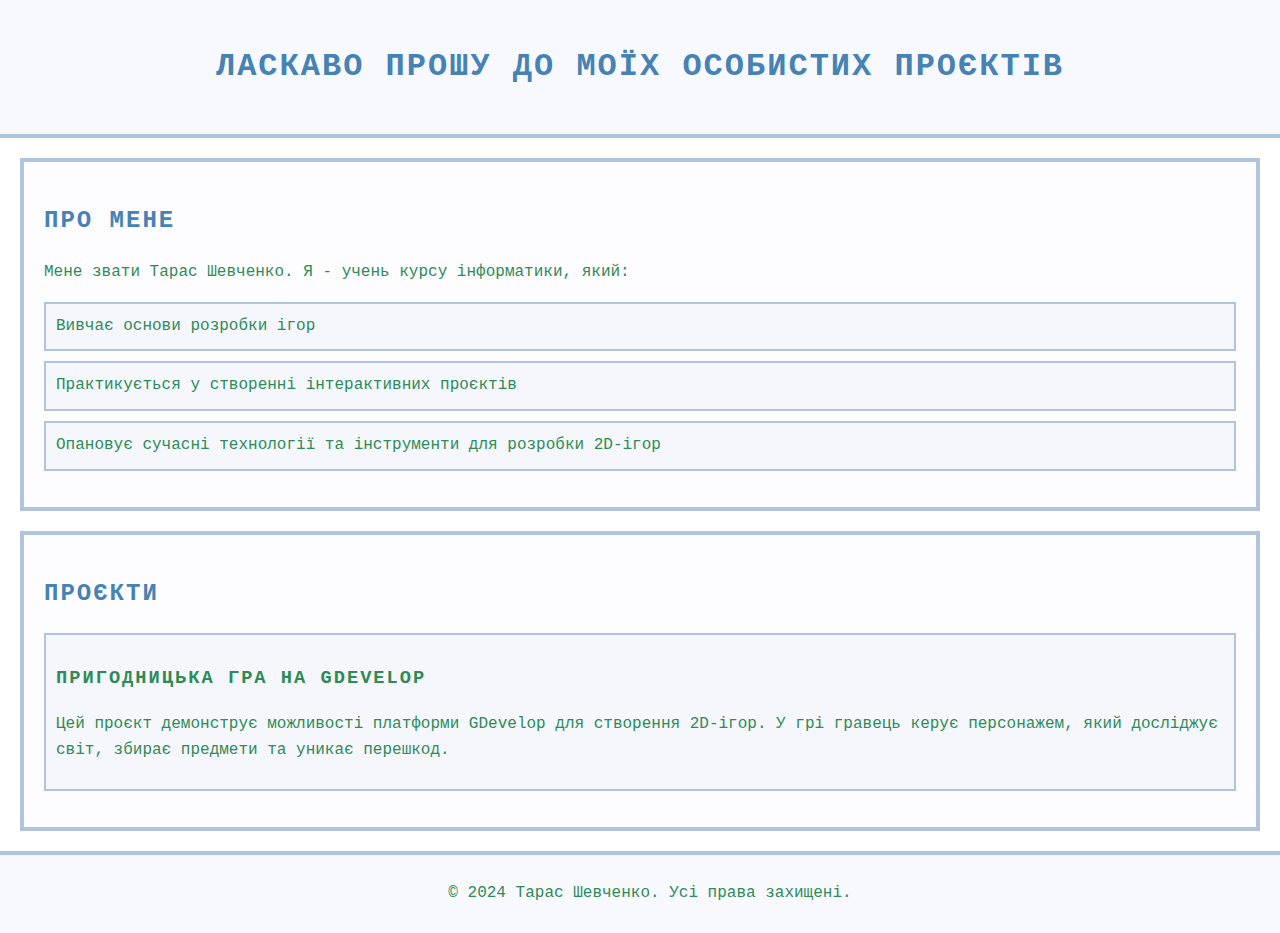
==== index.html @ 52ff2576 "123" ====
<!DOCTYPE html>
<html lang="uk">
<head>
    <meta charset="UTF-8">
    <meta name="viewport" content="width=device-width, initial-scale=1.0">
    <title>Особисті проєкти Тараса Шевченка</title>
    <link rel="stylesheet" href="style.css">
</head>
<body>
    <header>
        <h1>Ласкаво прошу до моїх особистих проєктів</h1>
    </header>

    <section id="about">
        <h2>Про мене</h2>
        <p>Мене звати Тарас Шевченко. Я - учень курсу інформатики, який:</p>
        <ul>
            <li>Вивчає основи розробки ігор</li>
            <li>Практикується у створенні інтерактивних проєктів</li>
            <li>Опановує сучасні технології та інструменти для розробки 2D-ігор</li>
        </ul>
    </section>

    <section id="projects">
        <h2>Проєкти</h2>
        <ul>
            <li>
                <h3><a href="example-project/index.html">Пригодницька гра на GDevelop</a></h3>
                <p>Цей проєкт демонструє можливості платформи GDevelop для створення 2D-ігор. У грі гравець керує персонажем, який досліджує світ, збирає предмети та уникає перешкод.</p>
            </li>
        </ul>
    </section>

    <footer>
        <p>&copy; 2024 Тарас Шевченко. Усі права захищені.</p>
    </footer>
</body>
</html>
---- style.css ----
body {
    font-family: 'Press Start 2P', 'Courier New', monospace;
    line-height: 1.6;
    margin: 0;
    padding: 0;
    color: #2E8B57;
    background-color: #FFFFFF;
}

header {
    background-color: #F8F8FF;
    padding: 20px;
    text-align: center;
    border-bottom: 4px solid #B0C4DE;
}

section {
    padding: 20px;
    margin: 20px;
    background-color: rgba(248, 248, 255, 0.3);
    border: 4px solid #B0C4DE;
}

h1, h2, h3 {
    color: #4682B4;
    text-transform: uppercase;
    letter-spacing: 2px;
}

ul {
    padding: 0;
    list-style-type: none;
}

li {
    margin-bottom: 10px;
    padding: 10px;
    border: 2px solid #B0C4DE;
    background-color: rgba(176, 196, 222, 0.1);
}

form {
    display: flex;
    flex-direction: column;
    background-color: #F8F8FF;
    padding: 20px;
    border: 4px solid #B0C4DE;
}

label {
    margin-bottom: 5px;
    color: #4682B4;
}

input, textarea {
    margin-bottom: 10px;
    padding: 10px;
    border: 2px solid #B0C4DE;
    border-radius: 0;
    background-color: #FFFFFF;
    color: #4682B4;
    font-family: 'Courier New', monospace;
}

button {
    padding: 10px;
    background-color: #2E8B57;
    color: #FFFFFF;
    border: none;
    font-family: 'Press Start 2P', 'Courier New', monospace;
    text-transform: uppercase;
    cursor: pointer;
    transition: all 0.3s;
}

button:hover {
    background-color: #4682B4;
    transform: scale(1.05);
}

footer {
    background-color: #F8F8FF;
    text-align: center;
    padding: 10px;
    width: 100%;
    bottom: 0;
    border-top: 4px solid #B0C4DE;
}

a {
    color: #2E8B57;
    text-decoration: none;
}

a:hover {
    text-decoration: underline;
}
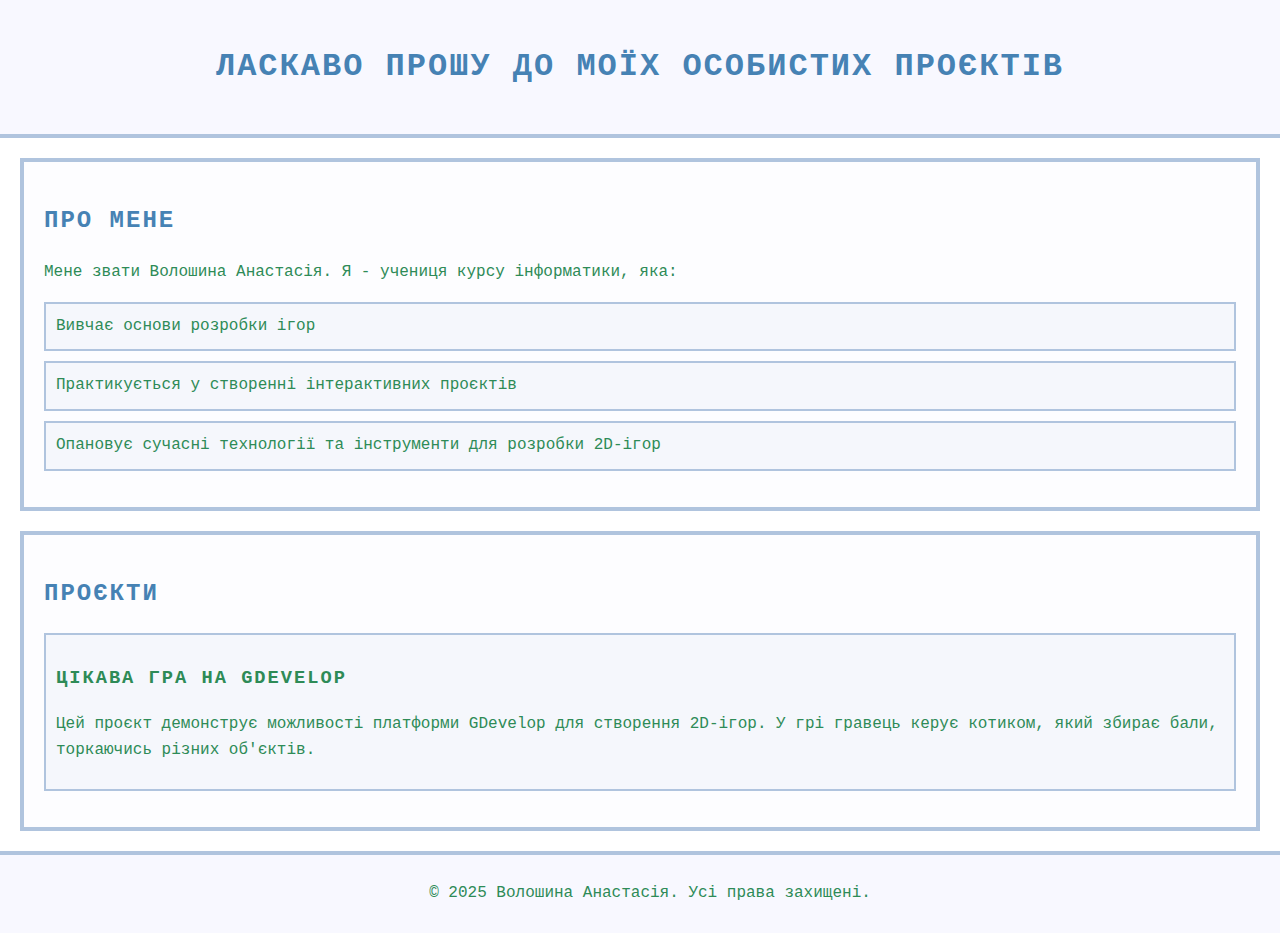
==== commit 9ba1aa97: "Update index.html" ====
--- a/index.html
+++ b/index.html
@@ -3,7 +3,7 @@
 <head>
     <meta charset="UTF-8">
     <meta name="viewport" content="width=device-width, initial-scale=1.0">
-    <title>Особисті проєкти Тараса Шевченка</title>
+    <title>Особисті проєкти Волошиної Анастасії</title>
     <link rel="stylesheet" href="style.css">
 </head>
 <body>
@@ -13,7 +13,7 @@
 
     <section id="about">
         <h2>Про мене</h2>
-        <p>Мене звати Тарас Шевченко. Я - учень курсу інформатики, який:</p>
+        <p>Мене звати Волошина Анастасія. Я - учениця курсу інформатики, яка:</p>
         <ul>
             <li>Вивчає основи розробки ігор</li>
             <li>Практикується у створенні інтерактивних проєктів</li>
@@ -25,14 +25,14 @@
         <h2>Проєкти</h2>
         <ul>
             <li>
-                <h3><a href="example-project/index.html">Пригодницька гра на GDevelop</a></h3>
-                <p>Цей проєкт демонструє можливості платформи GDevelop для створення 2D-ігор. У грі гравець керує персонажем, який досліджує світ, збирає предмети та уникає перешкод.</p>
+                <h3><a href="example-project/index.html">Цікава гра на GDevelop</a></h3>
+                <p>Цей проєкт демонструє можливості платформи GDevelop для створення 2D-ігор. У грі гравець керує котиком, який збирає бали, торкаючись різних об'єктів.</p>
             </li>
         </ul>
     </section>
 
     <footer>
-        <p>&copy; 2024 Тарас Шевченко. Усі права захищені.</p>
+        <p>&copy; 2025 Волошина Анастасія. Усі права захищені.</p>
     </footer>
 </body>
-</html> +</html> 
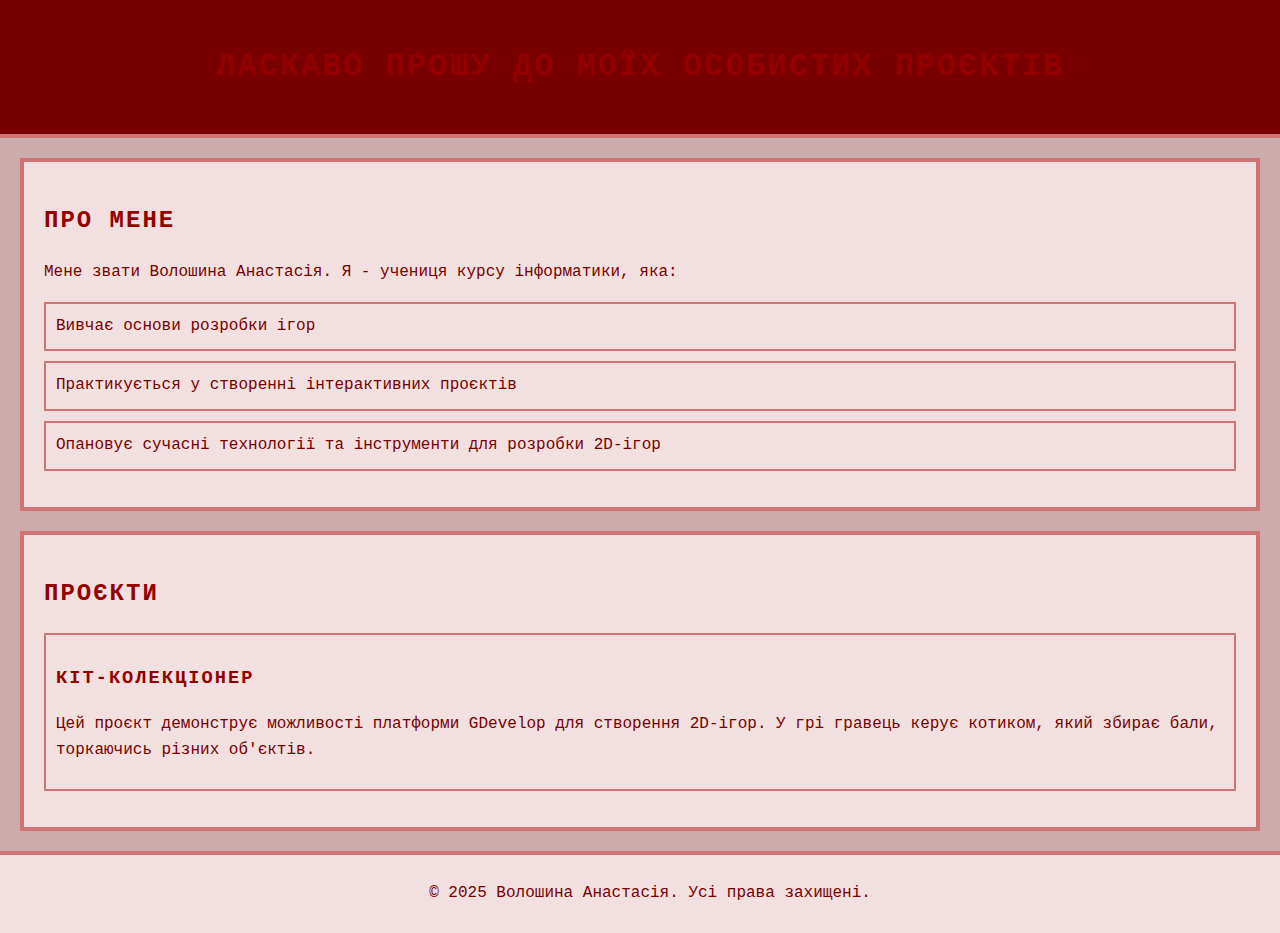
==== commit ff22c3c1: "123" ====
--- a/index.html
+++ b/index.html
@@ -25,7 +25,7 @@
         <h2>Проєкти</h2>
         <ul>
             <li>
-                <h3><a href="example-project/index.html">Цікава гра на GDevelop</a></h3>
+                <h3><a href="example-project/index.html">Кіт-колекціонер</a></h3>
                 <p>Цей проєкт демонструє можливості платформи GDevelop для створення 2D-ігор. У грі гравець керує котиком, який збирає бали, торкаючись різних об'єктів.</p>
             </li>
         </ul>
--- a/style.css
+++ b/style.css
@@ -3,26 +3,26 @@
     line-height: 1.6;
     margin: 0;
     padding: 0;
-    color: #2E8B57;
-    background-color: #FFFFFF;
+    color: #780000;
+    background-color: #ccabab;
 }
 
 header {
-    background-color: #F8F8FF;
+    background-color: #780000;
     padding: 20px;
     text-align: center;
-    border-bottom: 4px solid #B0C4DE;
+    border-bottom: 4px solid #cf7474;
 }
 
 section {
     padding: 20px;
     margin: 20px;
-    background-color: rgba(248, 248, 255, 0.3);
-    border: 4px solid #B0C4DE;
+    background-color: #f2dfdf;
+    border: 4px solid #cf7474;
 }
 
 h1, h2, h3 {
-    color: #4682B4;
+    color: #920000;
     text-transform: uppercase;
     letter-spacing: 2px;
 }
@@ -35,37 +35,37 @@
 li {
     margin-bottom: 10px;
     padding: 10px;
-    border: 2px solid #B0C4DE;
-    background-color: rgba(176, 196, 222, 0.1);
+    border: 2px solid #cf7474;
+    background-color: #f2dfdf;
 }
 
 form {
     display: flex;
     flex-direction: column;
-    background-color: #F8F8FF;
+    background-color: #f2dfdf;
     padding: 20px;
-    border: 4px solid #B0C4DE;
+    border: 4px solid #cf7474;
 }
 
 label {
     margin-bottom: 5px;
-    color: #4682B4;
+    color: #920000;
 }
 
 input, textarea {
     margin-bottom: 10px;
     padding: 10px;
-    border: 2px solid #B0C4DE;
+    border: 2px solid #cf7474;
     border-radius: 0;
-    background-color: #FFFFFF;
-    color: #4682B4;
+    background-color: #780000;
+    color: #780000;
     font-family: 'Courier New', monospace;
 }
 
 button {
     padding: 10px;
-    background-color: #2E8B57;
-    color: #FFFFFF;
+    background-color: #ccabab;
+    color: #780000;
     border: none;
     font-family: 'Press Start 2P', 'Courier New', monospace;
     text-transform: uppercase;
@@ -74,24 +74,24 @@
 }
 
 button:hover {
-    background-color: #4682B4;
+    background-color: #920000;
     transform: scale(1.05);
 }
 
 footer {
-    background-color: #F8F8FF;
+    background-color: #f2dfdf;
     text-align: center;
     padding: 10px;
     width: 100%;
     bottom: 0;
-    border-top: 4px solid #B0C4DE;
+    border-top: 4px solid #cf7474;
 }
 
 a {
-    color: #2E8B57;
+    color: #920000;
     text-decoration: none;
 }
 
 a:hover {
     text-decoration: underline;
-}+}
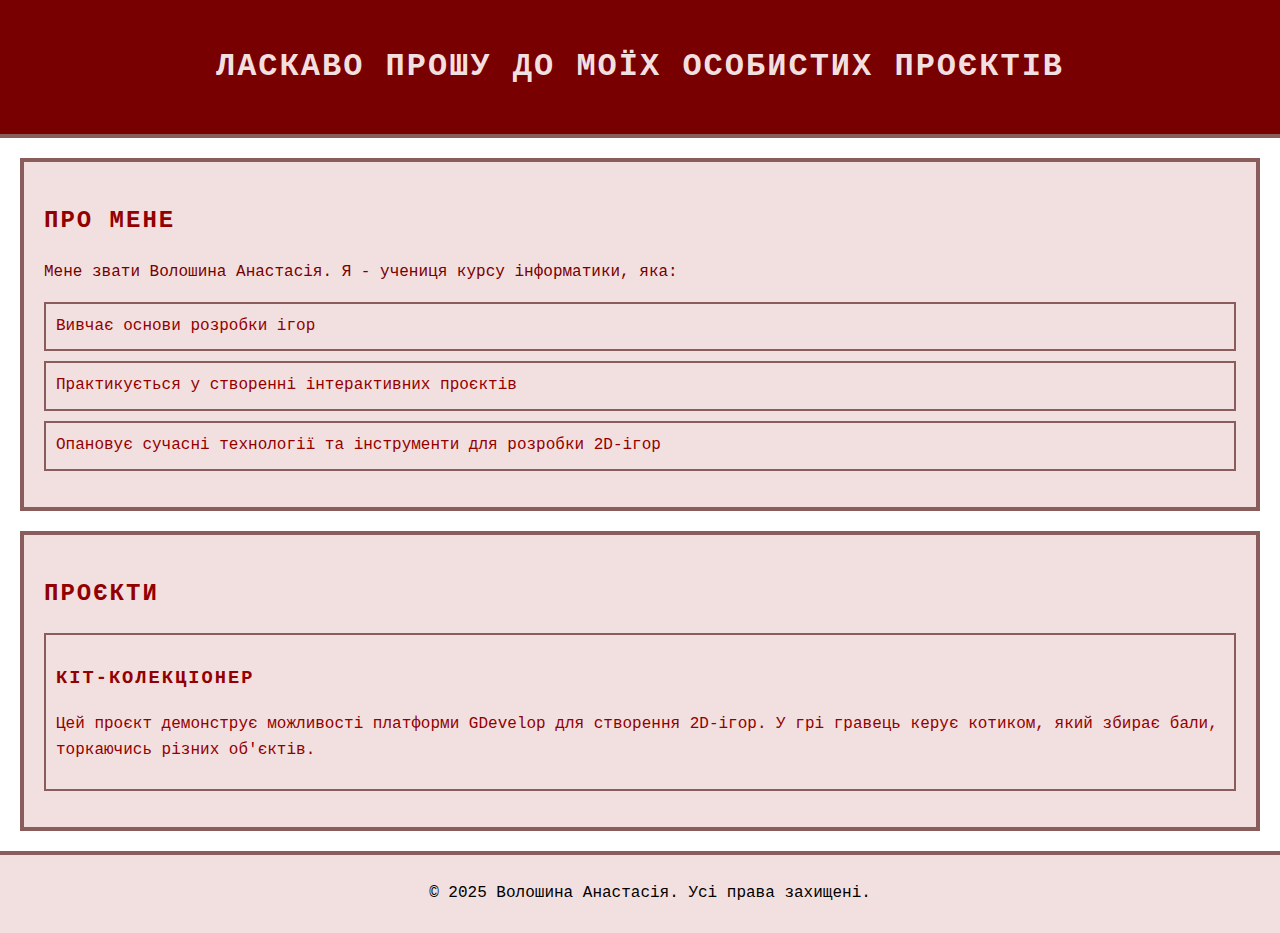
==== commit 85061e6c: "1234566" ====
--- a/index.html
+++ b/index.html
@@ -8,7 +8,7 @@
 </head>
 <body>
     <header>
-        <h1>Ласкаво прошу до моїх особистих проєктів</h1>
+        <h1 class="wel">Ласкаво прошу до моїх особистих проєктів</h1>
     </header>
 
     <section id="about">
--- a/style.css
+++ b/style.css
@@ -3,22 +3,24 @@
     line-height: 1.6;
     margin: 0;
     padding: 0;
-    color: #780000;
-    background-color: #ccabab;
+    /* color: #780000;
+    background-color: #f2dfdf; */
 }
 
 header {
     background-color: #780000;
+    color: #f2dfdf;
     padding: 20px;
     text-align: center;
-    border-bottom: 4px solid #cf7474;
+    border-bottom: 4px solid #8a5d5d;
 }
 
 section {
     padding: 20px;
     margin: 20px;
+    color: #780000;
     background-color: #f2dfdf;
-    border: 4px solid #cf7474;
+    border: 4px solid #8a5d5d;
 }
 
 h1, h2, h3 {
@@ -35,7 +37,8 @@
 li {
     margin-bottom: 10px;
     padding: 10px;
-    border: 2px solid #cf7474;
+    color: #920000;
+    border: 2px solid #8a5d5d;
     background-color: #f2dfdf;
 }
 
@@ -43,8 +46,9 @@
     display: flex;
     flex-direction: column;
     background-color: #f2dfdf;
+    color: #920000;
     padding: 20px;
-    border: 4px solid #cf7474;
+    border: 4px solid #8a5d5d;
 }
 
 label {
@@ -55,16 +59,16 @@
 input, textarea {
     margin-bottom: 10px;
     padding: 10px;
-    border: 2px solid #cf7474;
+    border: 2px solid #8a5d5d;
     border-radius: 0;
-    background-color: #780000;
+    background-color: #f2dfdf;
     color: #780000;
     font-family: 'Courier New', monospace;
 }
 
 button {
     padding: 10px;
-    background-color: #ccabab;
+    background-color: #f2dfdf;
     color: #780000;
     border: none;
     font-family: 'Press Start 2P', 'Courier New', monospace;
@@ -84,7 +88,7 @@
     padding: 10px;
     width: 100%;
     bottom: 0;
-    border-top: 4px solid #cf7474;
+    border-top: 4px solid #8a5d5d;
 }
 
 a {
@@ -95,3 +99,8 @@
 a:hover {
     text-decoration: underline;
 }
+
+
+.wel{
+    color: #f2dfdf;
+}